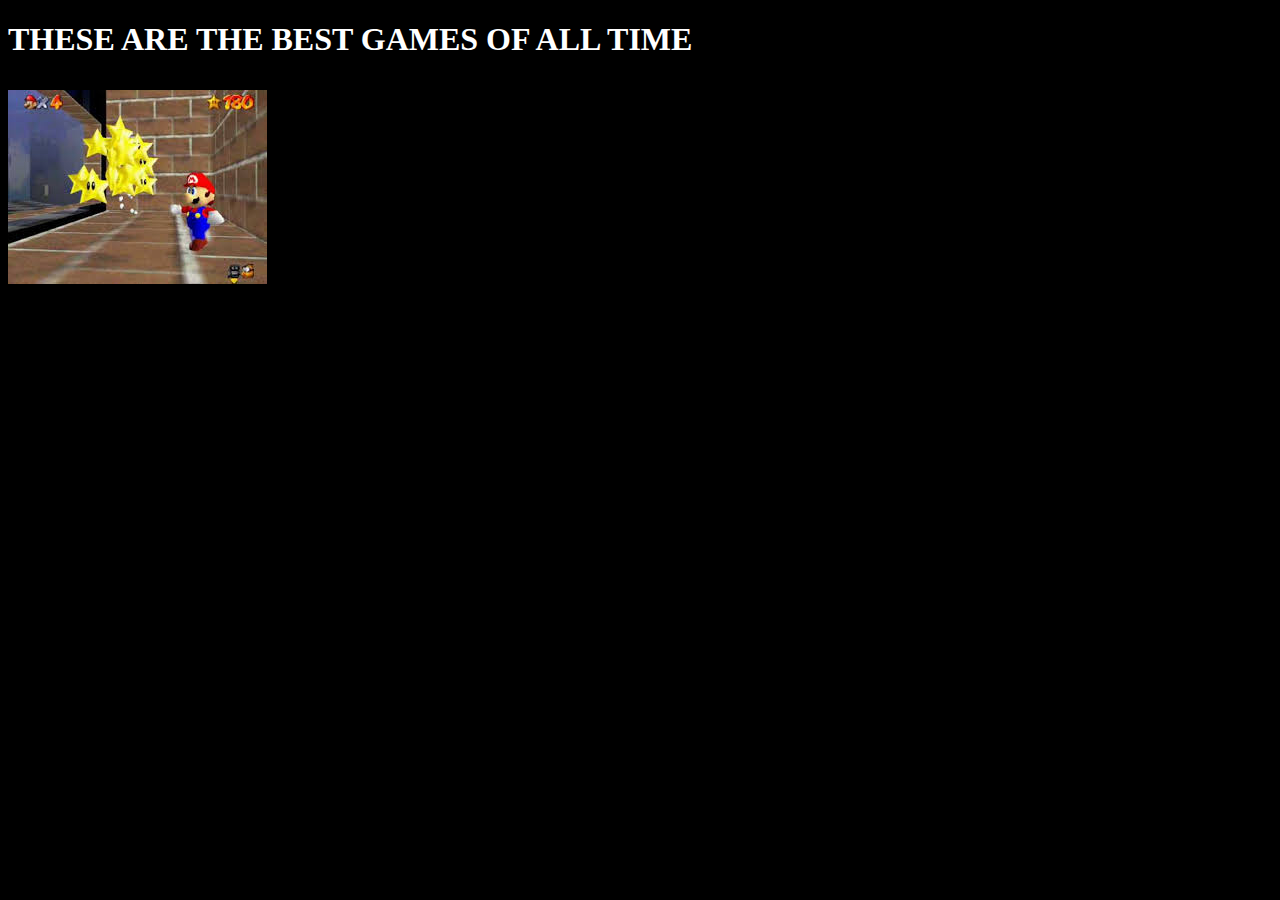
==== contact.html @ 5210ce1a "more features" ====
<!DOCTYPE html PUBLIC "-//W3C//DTD XHTML 1.0 Transitional//EN"
"http://www.w3.org/TR/xhtml1/DTD/xhtml1-transitional.dtd">

<html xmlns="http://www.w3.org/1999/xhtml">

<head>

<title>Contact Us</title>
<link rel="stylesheet"  type="text/css" href="style.css"/>

</head>

<body>
  <h1>THESE ARE THE BEST GAMES OF ALL TIME</p>
  <img src="img/mario.jpeg" alt="Mama Luigi"/>
  <p>

  </p>
</body>

</html>
---- style.css ----
/*this is my style file */

#header{
	color:blue;
}

#table{
	float: left;
	border: black;
	border: solid;
	padding: 10px;
}

#footer{
	clear;
}

.special{
	color: blue;
}

ul {
    list-style-type: none;
    margin: 0;
    padding: 0;
    overflow: hidden;
}

li {
    float: left;
}

a:link, a:visited {
    display: block;
    width: 120px;
    font-weight: bold;
    color: #FFFFFF;
    background-color: #98bf21;
    text-align: center;
    padding: 4px;
    text-decoration: none;
    text-transform: uppercase;
}

a:hover, a:active {
    background-color: #7A991A;
}

body {
color:#fff;
background-color:black;
}
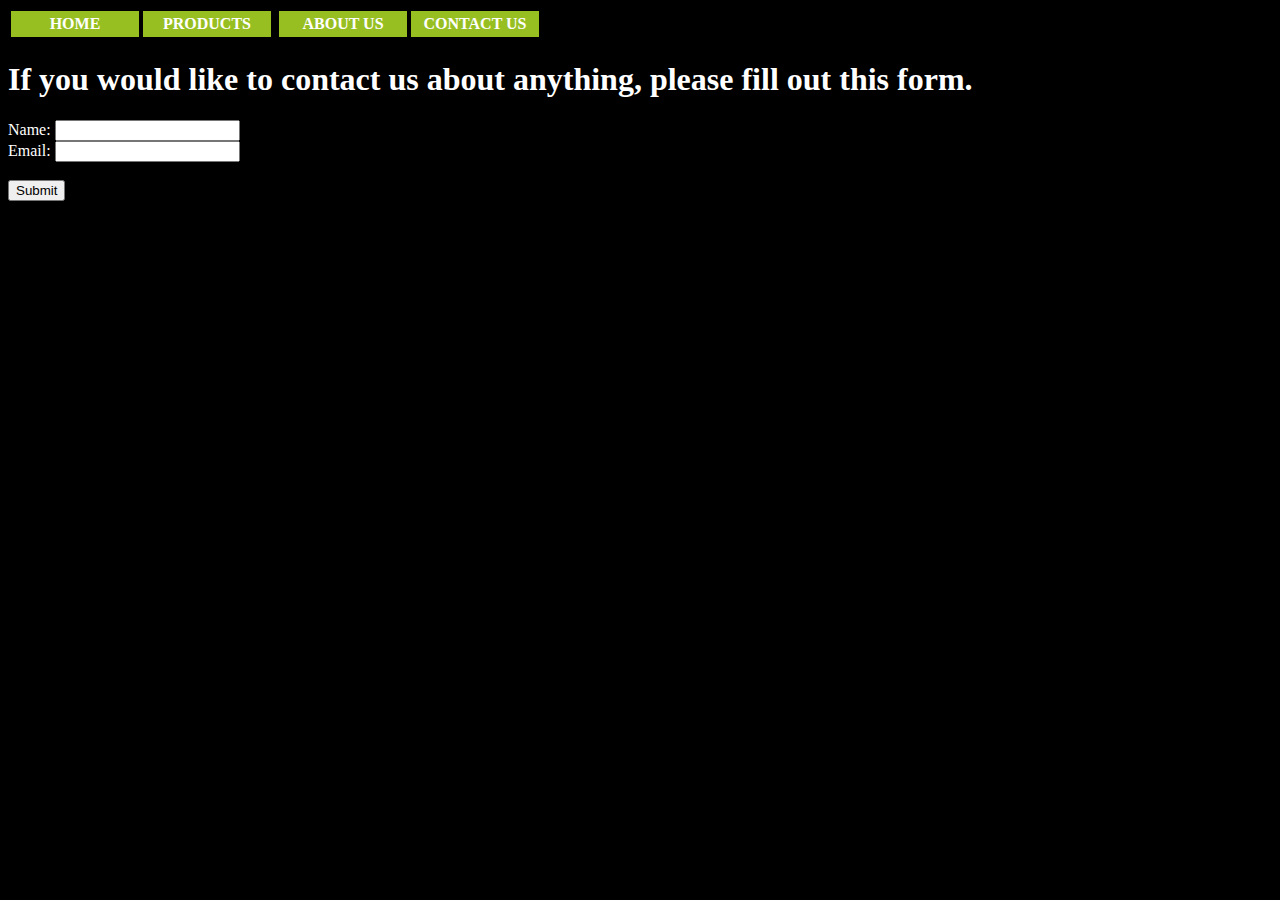
==== commit 17d15802: "last min" ====
--- a/contact.html
+++ b/contact.html
@@ -11,9 +11,21 @@
 </head>
 
 <body>
-  <h1>THESE ARE THE BEST GAMES OF ALL TIME</p>
-  <img src="img/mario.jpeg" alt="Mama Luigi"/>
-  <p>
+    <div id="menu">
+      <table>
+        <tr><th> <a href="index.html">Home</a> </th><th> <a href="games.html"> Products </a><th> <th> <a href="mission.html">About Us</a></th><th> <a href="contact.html"> Contact Us </a></th>
+      </table>
+    </div>	
+    <h1> If you would like to contact us about anything, please fill out this form. </h1>
+
+    <div id="footer">
+
+      <form id="feedback" action="mailing_list.php">
+        Name: <input type="text" name="name"><br>
+        Email: <input type="text" name="email"><br><br>
+        
+        <input type="button" onclick="SubMit()" value="Submit">
+      </form>
 
   </p>
 </body>
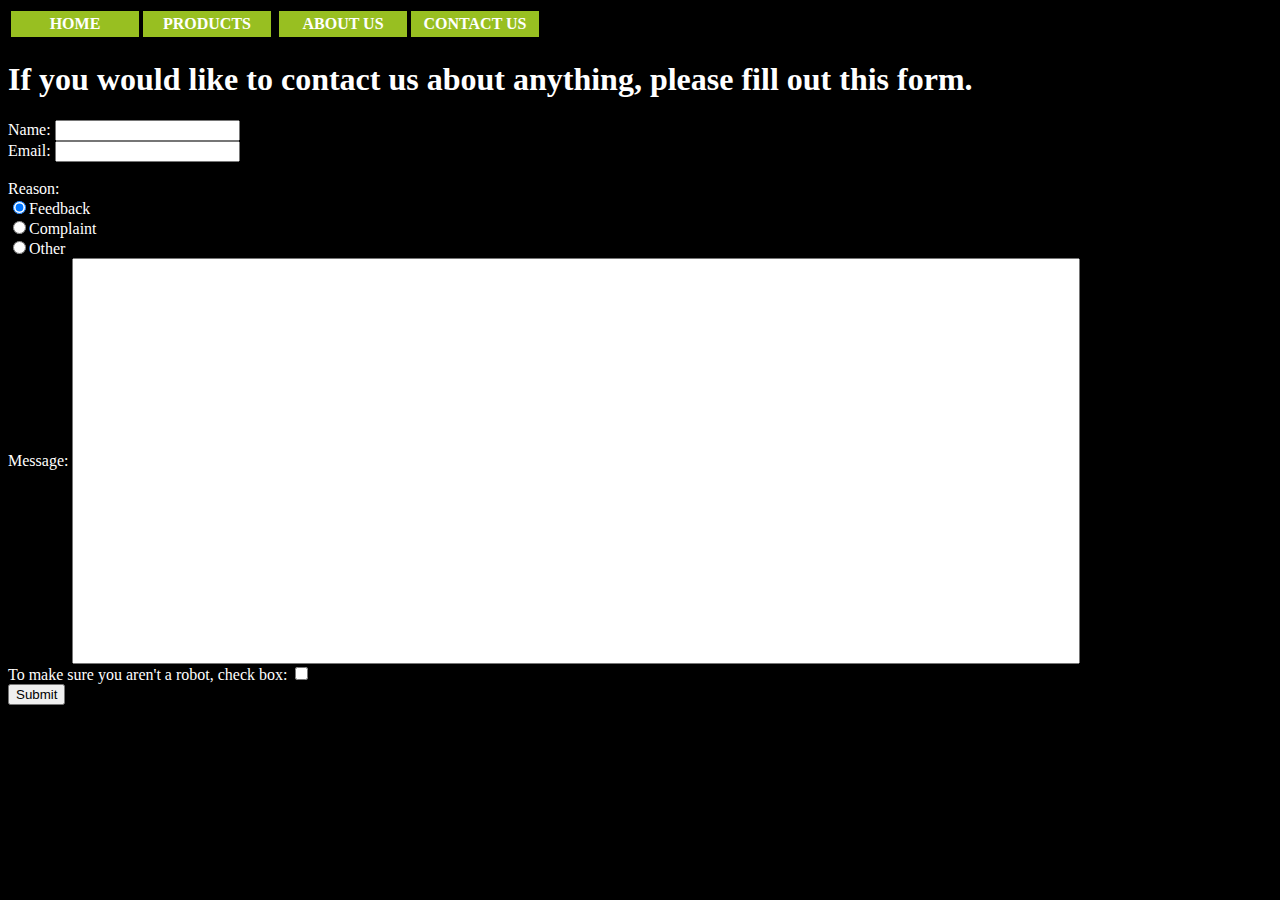
==== commit ffa6582e: "edits" ====
--- a/contact.html
+++ b/contact.html
@@ -20,10 +20,24 @@
 
     <div id="footer">
 
-      <form id="feedback" action="mailing_list.php">
+      <form id="frm1" action="mailing_list.php">
         Name: <input type="text" name="name"><br>
         Email: <input type="text" name="email"><br><br>
-        
+        Reason:
+        <br>
+        <input type="radio" name="radio" value="Feedback" checked>Feedback
+                <br>
+                <input type="radio" name="radio" value="Complaint">Complaint
+                <br>
+                <input type="radio" name="radio" value="Other">Other
+        <br>
+
+        Message:
+        <input type="text" name = "body" style="width:1000px; height:400px;">
+        <br>
+
+        To make sure you aren't a robot, check box:
+        <input type="checkbox" name="checkbox" value="check"> <br>
         <input type="button" onclick="SubMit()" value="Submit">
       </form>
 
